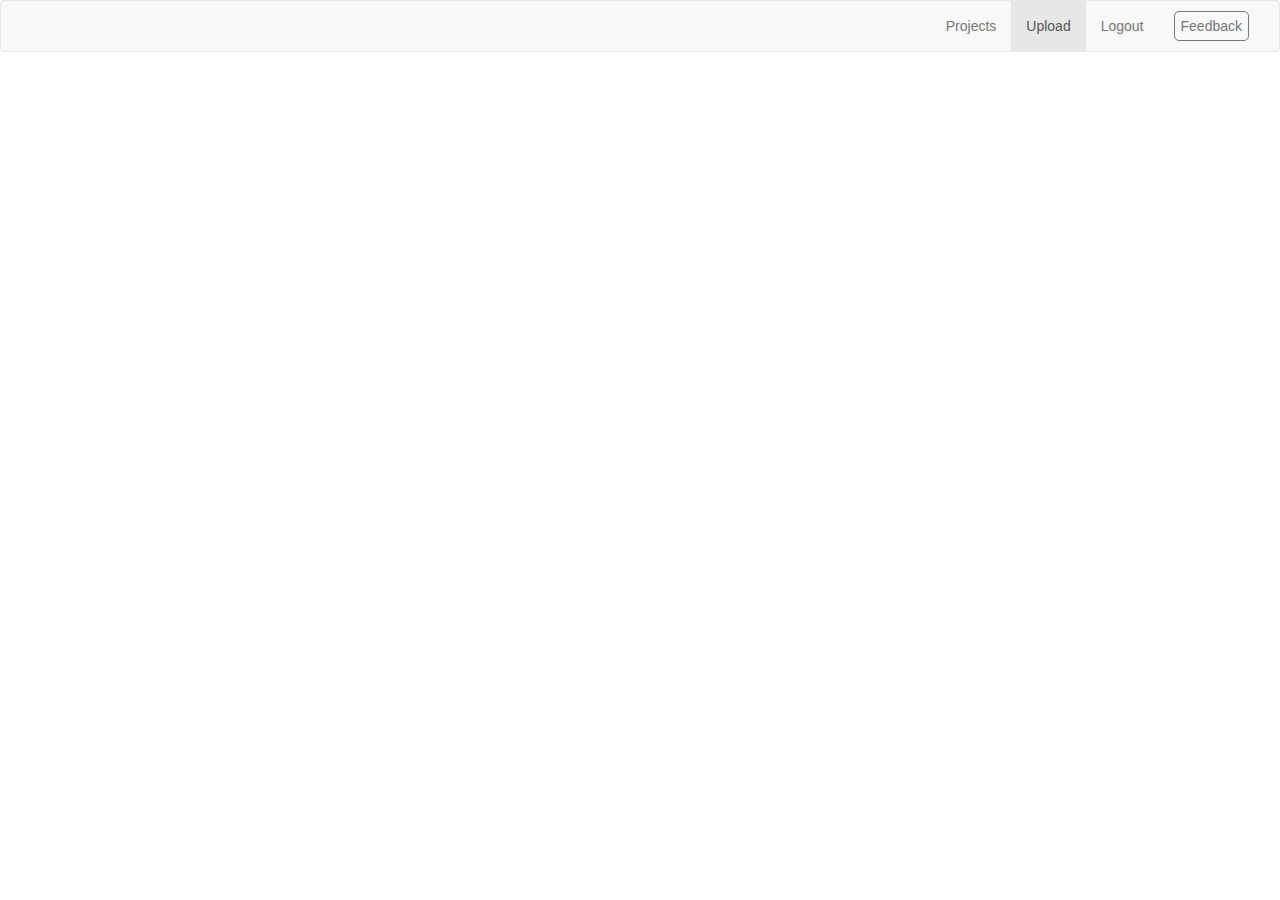
==== html/upload_view.html @ 99c244f1 "Merge pull request #31 from Micromeda/add_dynamics_tool_tips" ====
<!DOCTYPE html>
<html lang='en'>
<head>
    <title>Upload Metadata</title>
    <meta charset="UTF-8">
    <meta name="viewport" content="width=device-width, initial-scale=1">
    <link rel="stylesheet" href="https://maxcdn.bootstrapcdn.com/bootstrap/3.3.6/css/bootstrap.min.css">
    <link rel="stylesheet" href="../css/upload.css">
    <script src="https://cdnjs.cloudflare.com/ajax/libs/jquery/2.2.0/jquery.min.js"></script>
    <script src="https://cdnjs.cloudflare.com/ajax/libs/dropzone/4.3.0/min/dropzone.min.js"></script>
    <script src="https://maxcdn.bootstrapcdn.com/bootstrap/3.3.6/js/bootstrap.min.js"></script>
    <script src="../js/upload_view.js"></script>
</head>
<body>
<nav class="navbar navbar-default">
    <div class="container-fluid">
        <!-- Brand and toggle get grouped for better mobile display -->
        <div class="navbar-header">
            <button type="button" class="navbar-toggle collapsed" data-toggle="collapse"
                    data-target="#bs-example-navbar-collapse-1" aria-expanded="false">
                <span class="sr-only">Toggle navigation</span>
                <span class="icon-bar"></span>
                <span class="icon-bar"></span>
                <span class="icon-bar"></span>
            </button>
            <img id="profile_img" class="navbar-brand" src=""/>
            <a id="user_name" class="navbar-brand" href="#"></a>
        </div>

        <!-- Collect the nav links, forms, and other content for toggling -->
        <div class="collapse navbar-collapse" id="bs-example-navbar-collapse-1">
            <ul class="nav navbar-nav">

            </ul>
            <ul class="nav navbar-nav navbar-right">
                <li><a href="/">Projects</a></li>
                <li class="active"><a href="#">Upload<span class="sr-only">(current)</span></a>
                </li>
                <li><a href="/logout">Logout</a></li>
                <li id="bug_logo"><a href="#"><span>Feedback</span></a></li>
            </ul>
        </div><!-- /.navbar-collapse -->
    </div><!-- /.container-fluid -->
</nav>

<div class="container-fluid">
    <div class="col-md-10 col-md-offset-1">
        <div class="col-md-12">
            <label style="visibility: hidden">
                Selected Project
                <select id="project_list"></select>
            </label>
            <h2 style="visibility: hidden">Upload <span id="project_name"></span> Metadata</h2>
            <form>
                <div class="row">
                  <div class="col-md-12">
                    <div class="dropzone hidden">
                        <div class="dz-default dz-message">
                            Drop Micromeda files here or click to upload.
                        </div>
                        <div class="dropzone-previews"></div>
                    </div>
                  </div>
                </div>

                <div class="row">
                  <div class="col-md-12">
                    <div id="progress_bars"></div>
                  </div>
                </div>
            </form>
        </div>
    </div>
</div>
</body>
</html>
---- css/upload.css ----
/* Custom CSS for kimberlite on top of what boostrap provides */

.dropzone {
    height: 50vh;
    cursor: pointer;
    border: 1px solid gray;
    border-radius: 5px;
    background: #F0F0F0;
    box-shadow: inset 0 3px 5px rgba(0, 0, 0, .20);
    display: flex;
    justify-content: center;
    align-items: center;
}

.dz-message {
    font-size: 2em;
    text-align: center;
}

.navbar-header img {
    border-radius: 50%;
}

.progress {
    position: relative;
    left: 10%;
    width: 80%;
    border: 1px solid rgba(0, 0, 0, 0.20);
    box-shadow: inset 0 1px 2px rgba(0, 0, 0, .18);
    margin-top: 10px;
    height: 2em;
    vertical-align: middle;
}

.progress>.progress-bar {
    vertical-align: middle;
    line-height: 2.2em;
}

.navbar-right>li:last-child span:first-child {
    padding: 6px;
    border: 1px solid rgb(119, 119, 119);
    border-radius: 5px;
}

.navbar-right>li:last-child span:first-child:hover {
    border-color: rgb(51, 51, 51);

}

.navbar-right>li:last-child.active span:first-child {
    padding: 6px;
    border: 1px solid rgb(85, 85, 85);
    border-radius: 5px;
}

.navbar-right>li:last-child.active span:first-child:hover {
    padding: 6px;
    border: 1px solid rgb(85, 85, 85);
    border-radius: 5px;
}

/* This greys out the whole row if the sample status isn't "Done" */
tr.sample-processing {
    color: #bababa;
}

td.sample-correcting, td.sample-converting, td.sample-labelling,
td.sample-clustering, td.sample-analyzing {
    color: #377eb8;
    font-weight: bold;
}

td.sample-compressing, td.sample-decompressing {
    color: #ff7f00;
    font-weight: bold;
}

td.sample-storing, td.sample-fetching, td.sample-archiving {
    color: #984ea3;
    font-weight: bold;
}

td.sample-uploaded, td.sample-stored, td.sample-done {
    color: #4daf4a;
    font-weight: bold;
}

td.sample-error {
    color: #e41a1c;
    font-weight: bold;
}
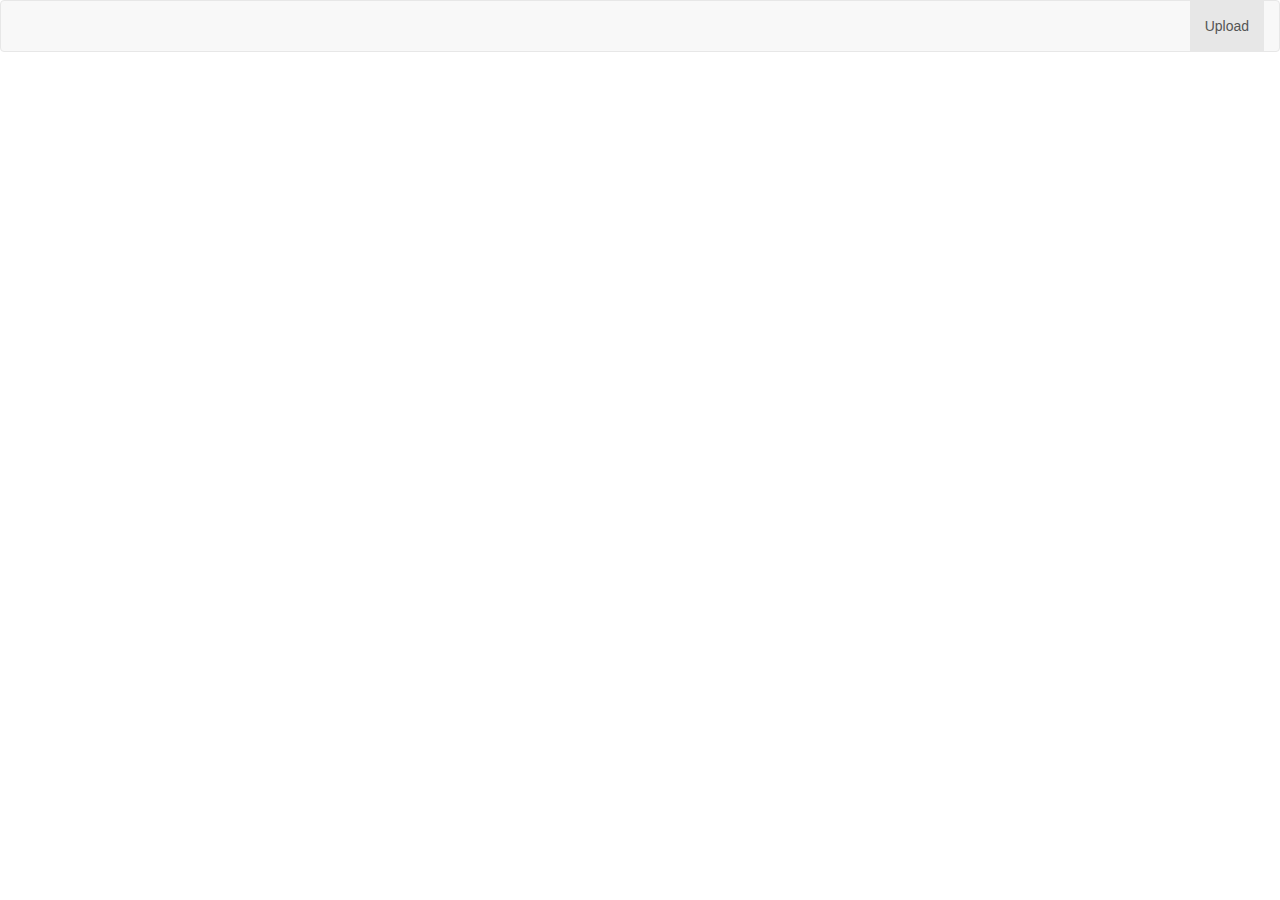
==== commit f776067b: "Added updates to JS." ====
--- a/html/upload_view.html
+++ b/html/upload_view.html
@@ -9,6 +9,8 @@
     <script src="https://cdnjs.cloudflare.com/ajax/libs/jquery/2.2.0/jquery.min.js"></script>
     <script src="https://cdnjs.cloudflare.com/ajax/libs/dropzone/4.3.0/min/dropzone.min.js"></script>
     <script src="https://maxcdn.bootstrapcdn.com/bootstrap/3.3.6/js/bootstrap.min.js"></script>
+    <script src="https://cdnjs.cloudflare.com/ajax/libs/localforage/1.7.3/localforage.min.js"
+            integrity="sha256-H/ZsHjKSJUnQyCQHZwPmn7VTWFeTTI+qgCP1GkiB9zI=" crossorigin="anonymous"></script>
     <script src="../js/upload_view.js"></script>
 </head>
 <body>
@@ -33,11 +35,7 @@
 
             </ul>
             <ul class="nav navbar-nav navbar-right">
-                <li><a href="/">Projects</a></li>
-                <li class="active"><a href="#">Upload<span class="sr-only">(current)</span></a>
-                </li>
-                <li><a href="/logout">Logout</a></li>
-                <li id="bug_logo"><a href="#"><span>Feedback</span></a></li>
+                <li class="active"><a href="#">Upload<span class="sr-only">(current)</span></a></li>
             </ul>
         </div><!-- /.navbar-collapse -->
     </div><!-- /.container-fluid -->
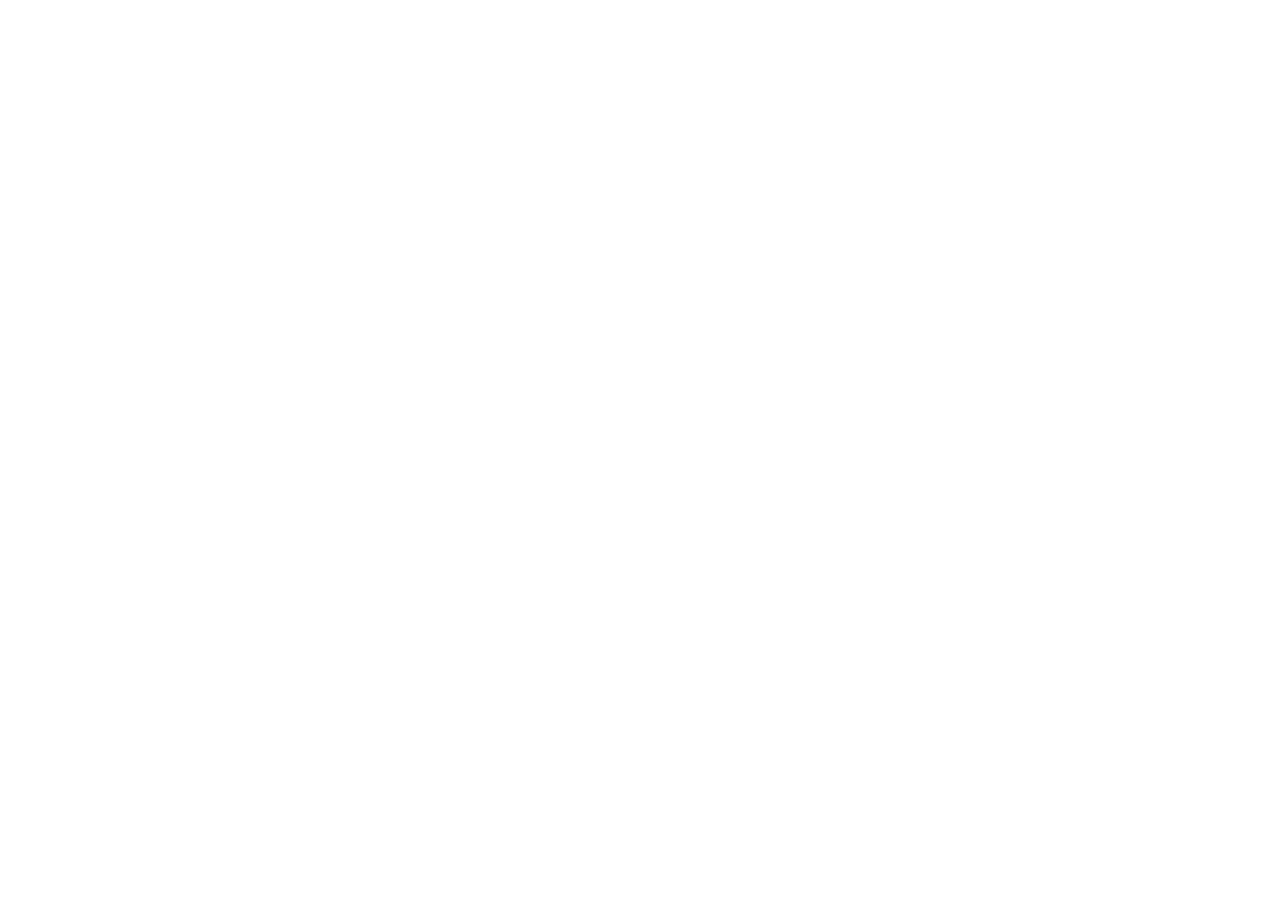
==== commit e243dfde: "Add files via upload" ====
--- a/html/upload_view.html
+++ b/html/upload_view.html
@@ -1,74 +1,30 @@
 <!DOCTYPE html>
-<html lang='en'>
-<head>
-    <title>Upload Metadata</title>
-    <meta charset="UTF-8">
-    <meta name="viewport" content="width=device-width, initial-scale=1">
-    <link rel="stylesheet" href="https://maxcdn.bootstrapcdn.com/bootstrap/3.3.6/css/bootstrap.min.css">
-    <link rel="stylesheet" href="../css/upload.css">
-    <script src="https://cdnjs.cloudflare.com/ajax/libs/jquery/2.2.0/jquery.min.js"></script>
-    <script src="https://cdnjs.cloudflare.com/ajax/libs/dropzone/4.3.0/min/dropzone.min.js"></script>
-    <script src="https://maxcdn.bootstrapcdn.com/bootstrap/3.3.6/js/bootstrap.min.js"></script>
-    <script src="https://cdnjs.cloudflare.com/ajax/libs/localforage/1.7.3/localforage.min.js"
-            integrity="sha256-H/ZsHjKSJUnQyCQHZwPmn7VTWFeTTI+qgCP1GkiB9zI=" crossorigin="anonymous"></script>
-    <script src="../js/upload_view.js"></script>
-</head>
-<body>
-<nav class="navbar navbar-default">
-    <div class="container-fluid">
-        <!-- Brand and toggle get grouped for better mobile display -->
-        <div class="navbar-header">
-            <button type="button" class="navbar-toggle collapsed" data-toggle="collapse"
-                    data-target="#bs-example-navbar-collapse-1" aria-expanded="false">
-                <span class="sr-only">Toggle navigation</span>
-                <span class="icon-bar"></span>
-                <span class="icon-bar"></span>
-                <span class="icon-bar"></span>
-            </button>
-            <img id="profile_img" class="navbar-brand" src=""/>
-            <a id="user_name" class="navbar-brand" href="#"></a>
-        </div>
-
-        <!-- Collect the nav links, forms, and other content for toggling -->
-        <div class="collapse navbar-collapse" id="bs-example-navbar-collapse-1">
-            <ul class="nav navbar-nav">
-
-            </ul>
-            <ul class="nav navbar-nav navbar-right">
-                <li class="active"><a href="#">Upload<span class="sr-only">(current)</span></a></li>
-            </ul>
-        </div><!-- /.navbar-collapse -->
-    </div><!-- /.container-fluid -->
-</nav>
-
-<div class="container-fluid">
-    <div class="col-md-10 col-md-offset-1">
-        <div class="col-md-12">
-            <label style="visibility: hidden">
-                Selected Project
-                <select id="project_list"></select>
-            </label>
-            <h2 style="visibility: hidden">Upload <span id="project_name"></span> Metadata</h2>
-            <form>
-                <div class="row">
-                  <div class="col-md-12">
-                    <div class="dropzone hidden">
-                        <div class="dz-default dz-message">
-                            Drop Micromeda files here or click to upload.
-                        </div>
-                        <div class="dropzone-previews"></div>
-                    </div>
-                  </div>
-                </div>
-
-                <div class="row">
-                  <div class="col-md-12">
-                    <div id="progress_bars"></div>
-                  </div>
-                </div>
-            </form>
-        </div>
-    </div>
-</div>
-</body>
+<!--
+To change this license header, choose License Headers in Project Properties.
+To change this template file, choose Tools | Templates
+and open the template in the editor.
+-->
+<html>
+    <head>
+        <title>Interactive Micromeda-Viz</title>
+        <meta charset="UTF-8">
+        <meta name="viewport" content="width=device-width, initial-scale=1.0">
+        <link rel="shortcut icon" type="image/png" href="https://imagizer.imageshack.com/img923/5444/WSvDT8.png"/>
+        <link rel="stylesheet" href="https://stackpath.bootstrapcdn.com/bootstrap/4.5.2/css/bootstrap.min.css" crossorigin="anonymous">
+        <link href="https://cdn.jsdelivr.net/npm/select2@4.1.0-beta.1/dist/css/select2.min.css" rel="stylesheet" />
+        <link rel="stylesheet" href="../css/upload.css">
+    </head>
+    <body>
+        <script src="https://ajax.googleapis.com/ajax/libs/jquery/3.5.1/jquery.min.js"></script>
+        <script src="https://d3js.org/d3.v5.min.js" charset="utf-8"></script>
+        <script src="https://cdn.jsdelivr.net/npm/popper.js@1.16.0/dist/umd/popper.min.js" crossorigin="anonymous"></script>
+        <script src="https://stackpath.bootstrapcdn.com/bootstrap/4.5.0/js/bootstrap.min.js" crossorigin="anonymous"></script>
+        <script src="https://cdnjs.cloudflare.com/ajax/libs/lodash.js/4.17.19/lodash.js"></script>
+        <script src="https://cdnjs.cloudflare.com/ajax/libs/localforage/1.9.0/localforage.min.js"></script>
+        <script src="https://cdnjs.cloudflare.com/ajax/libs/dropzone/5.7.2/min/dropzone.min.js"></script>
+        <!-- Custom JS to draw the upload view  -->
+        <script type="text/javascript" src="../js/draw_upload_view.js"></script>
+        <script type="text/javascript" src="../js/upload_view.js"></script>
+    </body>
+    
 </html>
